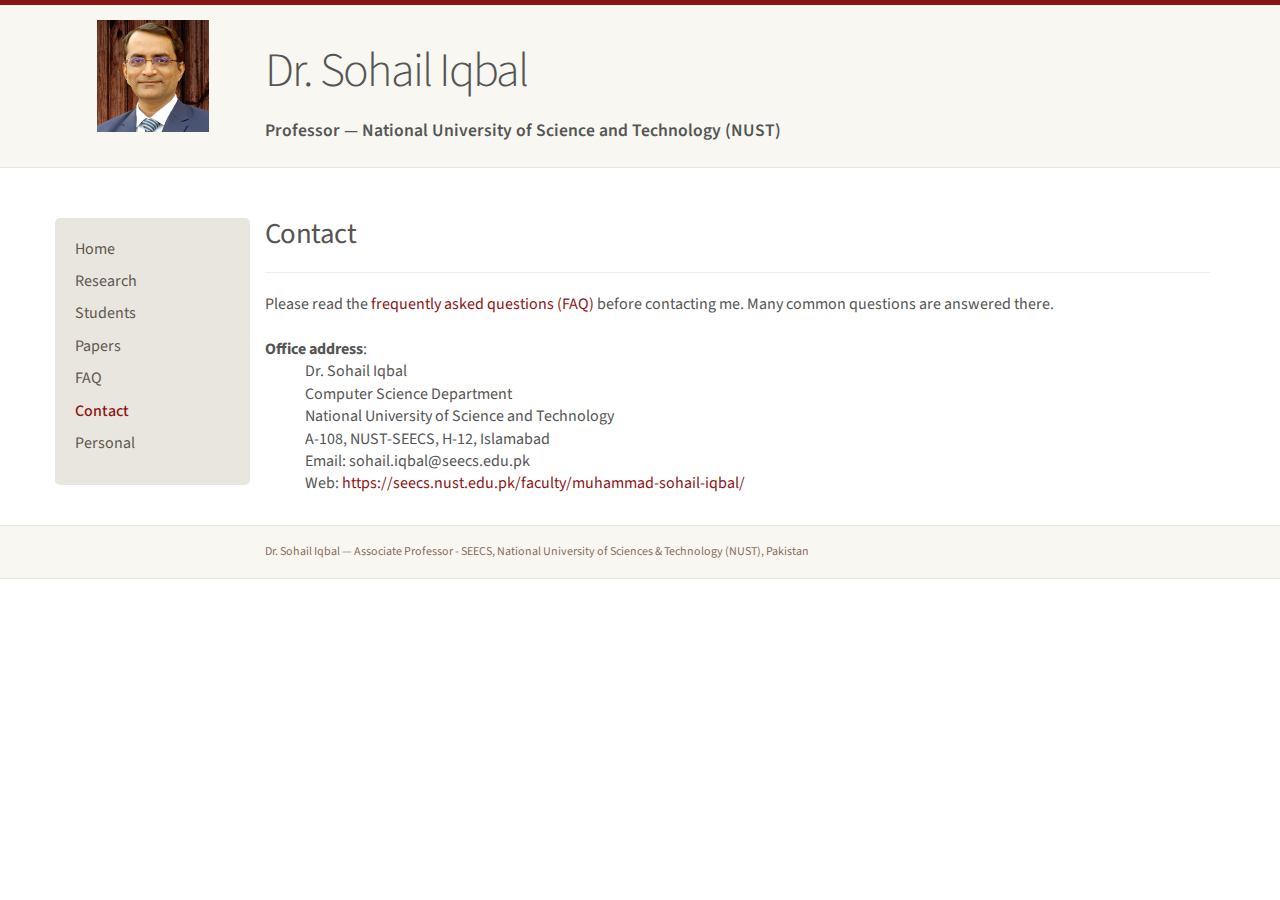
==== contact.html @ 5f3535be "1" ====
<!doctype html>
<html lang="en">
<head>
    <meta charset="utf-8">
    <title>Sebastian Thrun &ndash; Contact</title>
    <link href='http://fonts.googleapis.com/css?family=Ubuntu:400,500,300' rel='stylesheet' type='text/css'>
    <link rel="stylesheet" href="assets/css/bootstrap.min.css">
    <link rel="stylesheet" href="assets/css/standroid.css">
</head>
<body>
<div id="header">
    <div class="container"><div class="row">
        <div id="header-pic" class="col-xs-2 col-md-2"><img src="assets/img/profile.jpg" width=112 height=112/></div>
        <div class="col-xs-7 col-md-7">
            <h1>Dr. Sohail Iqbal</h1>
            <h4> Professor  &mdash; National University of Science and Technology (NUST)</h4>
        </div>
    </div></div>
</div>
<div class="container">
    <div class="row">
        <div id="sidebar" class="col-xs-2 col-md-2">
        <p><a class="menu-item" href="index.html">Home</a></p><p><a class="menu-item" href="research.html">Research</a></p><p><a class="menu-item" href="students.html">Students</a></p><p><a class="menu-item" href="papers.html">Papers</a></p><p><a class="menu-item" href="faq.html">FAQ</a></p><p><a class="menu-item menu-item-current" href="contact.html">Contact</a></p><p><a class="menu-item" href="personal.html">Personal</a></p>
        </div>
        <div class="col-xs-10 col-md-10">
            <h2 class="page-heading">Contact</h2>
            <hr>
            

Please read the <a href="faq.html">frequently asked questions
(FAQ)</a> before contacting me. Many common questions are
answered there. 

<br><br>

<strong>Office address</strong>:
<ul>
Dr. Sohail Iqbal<br>
Computer Science Department<br>
National University of Science and Technology<br>
A-108, NUST-SEECS, H-12, Islamabad<br>
Email: sohail.iqbal@seecs.edu.pk<br>
Web:<a href="https://seecs.nust.edu.pk/faculty/muhammad-sohail-iqbal/"> https://seecs.nust.edu.pk/faculty/muhammad-sohail-iqbal/</a><br>
</ul>


        </div>
    </div>
</div>
<div id="footer">
    <div class="container">
        <div class="row">
            <div id="header-pic" class="col-md-2"></div>
            <div class="col-md-8">
                <a href="https://contacts.google.com/person/c5185419391512113104">Dr. Sohail Iqbal</a> &mdash; <a href="https://seecs.nust.edu.pk/faculty/muhammad-sohail-iqbal/">Associate Professor - SEECS, National University of Sciences & Technology (NUST), Pakistan</a>
            </div>
        </div>
    </div>
</div>
</body>
</html>
---- assets/css/standroid.css ----
/* Standroid ~ Created by Saumitro Dasgupta on March 26, 2015. */

@import url(https://fonts.googleapis.com/css?family=Source+Sans+Pro:400,300,600,700,400italic,300italic);

/* Base Theme: Stanford Light */

body {
  font-family: "Source Sans Pro", sans-serif;
  font-size: 16px;
  line-height: 1.4em;
  border-top: 5px solid #8C1515;
  color: #555;
}

a {
  color: #8C1515;
}

h1, h2, h3, h4, h5, h6 {
  font-family: "Source Sans Pro", sans-serif;
  font-weight: 400;
}

h1 {
  font-weight: 300;
  letter-spacing: -0.04em;
  font-size: 3em;
  line-height: 1.3em;
}

h2 {
  font-size: 1.8em;
  letter-spacing: -0.02em;
  line-height: 1.2em;
  margin: 0.7em 0 0.5em;
}

h3 {
  font-size: 1.3em;
  font-weight: 600;
  line-height: 1.3em;
  margin: 0.9em 0 0.5em;
}

h4 {
  font-size: 1.1em;
  font-weight: 600;
  line-height: 1.3em;
  margin: 1em 0 .5em;
}

.page-heading {
  margin-top:0;
}

#header {
  background-color: #F8F7F2;
  border-bottom: 1px solid #E9E6DF;
  margin-bottom: 50px;
  padding: 15px;
}

#header-pic {
  text-align:center;
}


#sidebar {
  background-color: #E9E6DF;
  border-radius: 5px;
  color: #696969;
  padding: 20px;
}

#sidebar a {
  color: #5F574F;
}

.menu-item-current {
  color: #8C1515 !important;
  font-weight: 500;
}

.profiles img {
  border-radius: 10px;
}

.profiles .row:not(:last-child) {
  margin-bottom:30px;
}
.profiles h4 {
  margin-top:0;
}
.title{
  font-size:medium;
}
#footer {
  background-color: #F8F7F2;
  border-top: 1px solid #E9E6DF;
  border-bottom: 1px solid #E9E6DF;
  margin-top: 20px;
  padding: 15px;
  font-size:12px;
}
#footer a {
  color: #8A6D5A;
}
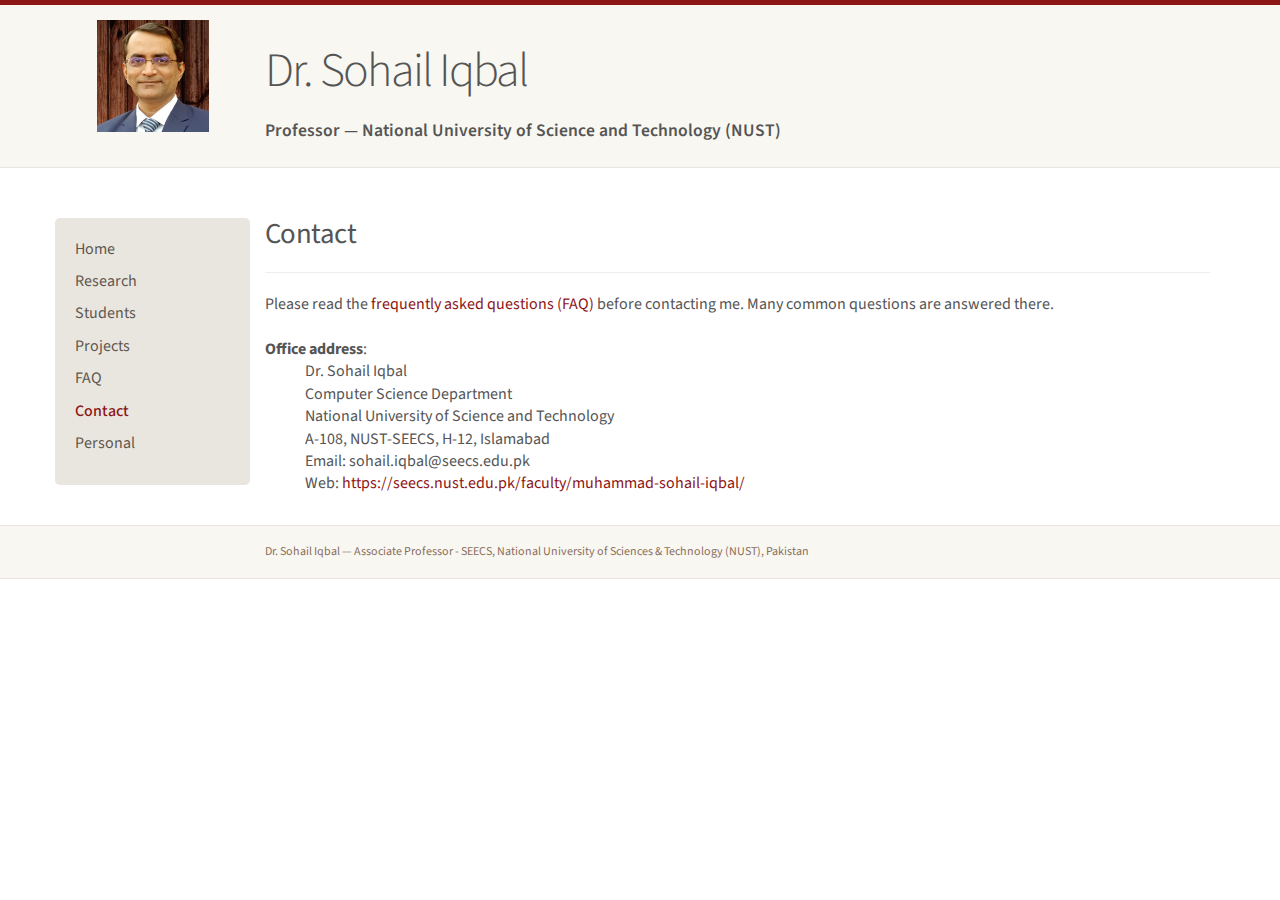
==== commit 4ef13f06: "1" ====
--- a/contact.html
+++ b/contact.html
@@ -1,5 +1,6 @@
 <!doctype html>
 <html lang="en">
+
 <head>
     <meta charset="utf-8">
     <title>Sebastian Thrun &ndash; Contact</title>
@@ -7,55 +8,69 @@
     <link rel="stylesheet" href="assets/css/bootstrap.min.css">
     <link rel="stylesheet" href="assets/css/standroid.css">
 </head>
+
 <body>
-<div id="header">
-    <div class="container"><div class="row">
-        <div id="header-pic" class="col-xs-2 col-md-2"><img src="assets/img/profile.jpg" width=112 height=112/></div>
-        <div class="col-xs-7 col-md-7">
-            <h1>Dr. Sohail Iqbal</h1>
-            <h4> Professor  &mdash; National University of Science and Technology (NUST)</h4>
-        </div>
-    </div></div>
-</div>
-<div class="container">
-    <div class="row">
-        <div id="sidebar" class="col-xs-2 col-md-2">
-        <p><a class="menu-item" href="index.html">Home</a></p><p><a class="menu-item" href="research.html">Research</a></p><p><a class="menu-item" href="students.html">Students</a></p><p><a class="menu-item" href="papers.html">Papers</a></p><p><a class="menu-item" href="faq.html">FAQ</a></p><p><a class="menu-item menu-item-current" href="contact.html">Contact</a></p><p><a class="menu-item" href="personal.html">Personal</a></p>
-        </div>
-        <div class="col-xs-10 col-md-10">
-            <h2 class="page-heading">Contact</h2>
-            <hr>
-            
-
-Please read the <a href="faq.html">frequently asked questions
-(FAQ)</a> before contacting me. Many common questions are
-answered there. 
-
-<br><br>
-
-<strong>Office address</strong>:
-<ul>
-Dr. Sohail Iqbal<br>
-Computer Science Department<br>
-National University of Science and Technology<br>
-A-108, NUST-SEECS, H-12, Islamabad<br>
-Email: sohail.iqbal@seecs.edu.pk<br>
-Web:<a href="https://seecs.nust.edu.pk/faculty/muhammad-sohail-iqbal/"> https://seecs.nust.edu.pk/faculty/muhammad-sohail-iqbal/</a><br>
-</ul>
-
-
-        </div>
-    </div>
-</div>
-<div id="footer">
-    <div class="container">
-        <div class="row">
-            <div id="header-pic" class="col-md-2"></div>
-            <div class="col-md-8">
-                <a href="https://contacts.google.com/person/c5185419391512113104">Dr. Sohail Iqbal</a> &mdash; <a href="https://seecs.nust.edu.pk/faculty/muhammad-sohail-iqbal/">Associate Professor - SEECS, National University of Sciences & Technology (NUST), Pakistan</a>
+    <div id="header">
+        <div class="container">
+            <div class="row">
+                <div id="header-pic" class="col-xs-2 col-md-2"><img src="assets/img/profile.jpg" width=112 height=112 />
+                </div>
+                <div class="col-xs-7 col-md-7">
+                    <h1>Dr. Sohail Iqbal</h1>
+                    <h4> Professor &mdash; National University of Science and Technology (NUST)</h4>
+                </div>
             </div>
         </div>
     </div>
-</div>
+    <div class="container">
+        <div class="row">
+            <div id="sidebar" class="col-xs-2 col-md-2">
+                <p><a class="menu-item" href="index.html">Home</a></p>
+                <p><a class="menu-item" href="research.html">Research</a></p>
+                <p><a class="menu-item" href="students.html">Students</a></p>
+                <p><a class="menu-item" href="projects.html">Projects</a></p>
+                <p><a class="menu-item" href="faq.html">FAQ</a></p>
+                <p><a class="menu-item menu-item-current" href="contact.html">Contact</a></p>
+                <p><a class="menu-item" href="personal.html">Personal</a></p>
+            </div>
+            <div class="col-xs-10 col-md-10">
+                <h2 class="page-heading">Contact</h2>
+                <hr>
+
+
+                Please read the <a href="faq.html">frequently asked questions
+                    (FAQ)</a> before contacting me. Many common questions are
+                answered there.
+
+                <br><br>
+
+                <strong>Office address</strong>:
+                <ul>
+                    Dr. Sohail Iqbal<br>
+                    Computer Science Department<br>
+                    National University of Science and Technology<br>
+                    A-108, NUST-SEECS, H-12, Islamabad<br>
+                    Email: sohail.iqbal@seecs.edu.pk<br>
+                    Web:<a href="https://seecs.nust.edu.pk/faculty/muhammad-sohail-iqbal/">
+                        https://seecs.nust.edu.pk/faculty/muhammad-sohail-iqbal/</a><br>
+                </ul>
+
+
+            </div>
+        </div>
+    </div>
+    <div id="footer">
+        <div class="container">
+            <div class="row">
+                <div id="header-pic" class="col-md-2"></div>
+                <div class="col-md-8">
+                    <a href="https://contacts.google.com/person/c5185419391512113104">Dr. Sohail Iqbal</a> &mdash; <a
+                        href="https://seecs.nust.edu.pk/faculty/muhammad-sohail-iqbal/">Associate Professor - SEECS,
+                        National University of Sciences & Technology (NUST), Pakistan</a>
+                </div>
+            </div>
+        </div>
+    </div>
 </body>
-</html>
+
+</html>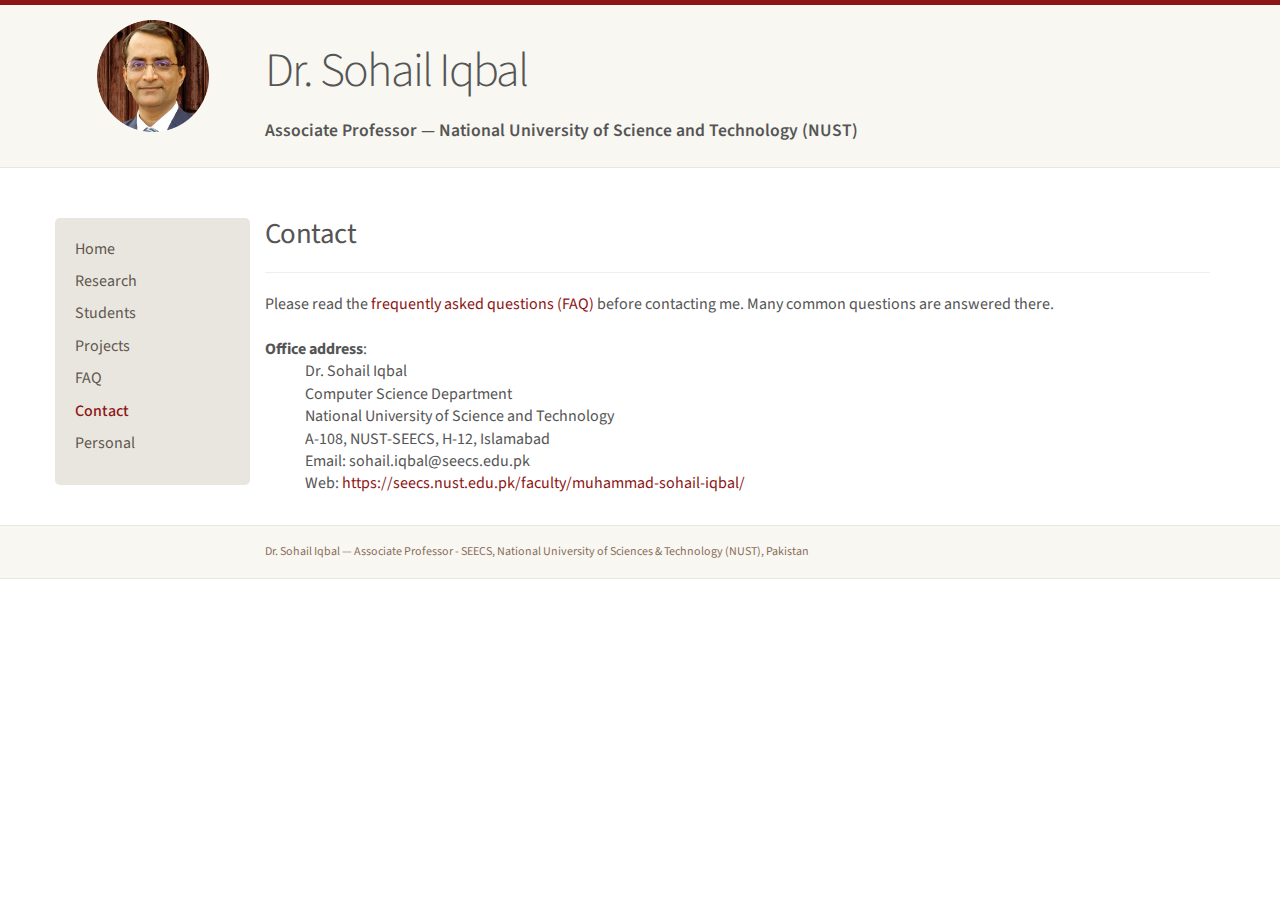
==== commit 2a8627d6: "1" ====
--- a/contact.html
+++ b/contact.html
@@ -3,7 +3,7 @@
 
 <head>
     <meta charset="utf-8">
-    <title>Sebastian Thrun &ndash; Contact</title>
+    <title>Sohail Iqbal &ndash; Contact</title>
     <link href='http://fonts.googleapis.com/css?family=Ubuntu:400,500,300' rel='stylesheet' type='text/css'>
     <link rel="stylesheet" href="assets/css/bootstrap.min.css">
     <link rel="stylesheet" href="assets/css/standroid.css">
@@ -13,11 +13,11 @@
     <div id="header">
         <div class="container">
             <div class="row">
-                <div id="header-pic" class="col-xs-2 col-md-2"><img src="assets/img/profile.jpg" width=112 height=112 />
+                <div id="header-pic" class="col-xs-2 col-md-2"><img src="assets/img/profile.png" width=112 height=112 />
                 </div>
                 <div class="col-xs-7 col-md-7">
                     <h1>Dr. Sohail Iqbal</h1>
-                    <h4> Professor &mdash; National University of Science and Technology (NUST)</h4>
+                    <h4>Associate Professor &mdash; National University of Science and Technology (NUST)</h4>
                 </div>
             </div>
         </div>
@@ -64,7 +64,7 @@
             <div class="row">
                 <div id="header-pic" class="col-md-2"></div>
                 <div class="col-md-8">
-                    <a href="https://contacts.google.com/person/c5185419391512113104">Dr. Sohail Iqbal</a> &mdash; <a
+                    <a href="https://scholar.google.com.pk/citations?user=2-C_1HoAAAAJ&hl=en ">Dr. Sohail Iqbal</a> &mdash; <a
                         href="https://seecs.nust.edu.pk/faculty/muhammad-sohail-iqbal/">Associate Professor - SEECS,
                         National University of Sciences & Technology (NUST), Pakistan</a>
                 </div>
--- a/assets/css/standroid.css
+++ b/assets/css/standroid.css
@@ -52,7 +52,9 @@
 .page-heading {
   margin-top:0;
 }
-
+.resume-title{
+  font-weight: bold;
+}
 #header {
   background-color: #F8F7F2;
   border-bottom: 1px solid #E9E6DF;
